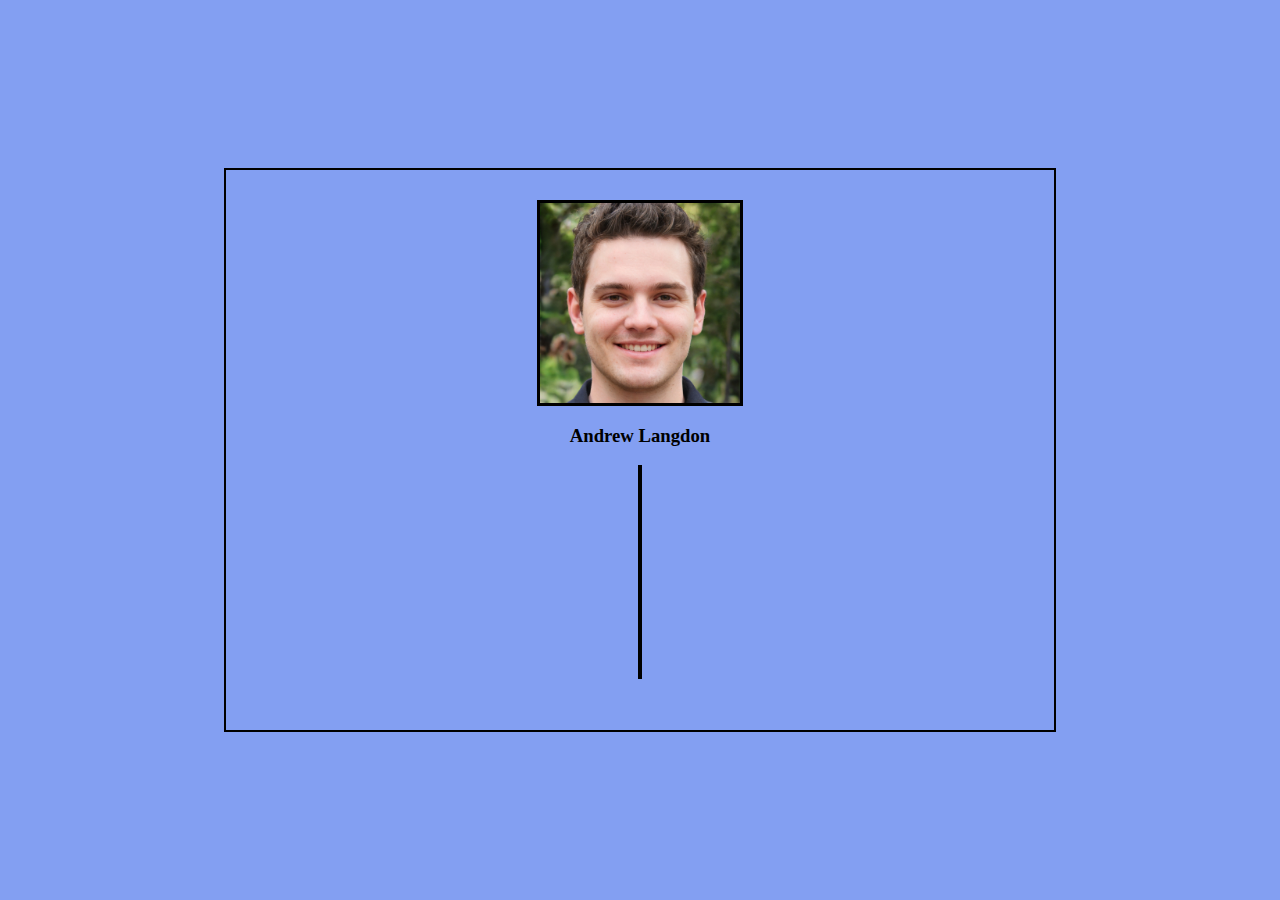
==== index.html @ 21ad319d "Started base model of website" ====
<!DOCTYPE html>
<html lang="en">
    <head>
        <meta charset="UTF-8">
        <meta http-equiv="X-UA-Compatible" content="IE=edge">
        <meta name="viewport" content="width=device-width, initial-scale=1.0">
        <title>Document</title>
        <link rel="stylesheet" href="style.css">
    </head>
    <body>
        <div id="main">
            <img src="./assets/image.jpg" id="face"></img>
            <h3>Andrew Langdon</h3>
            <div id="main-text"></div>
        </div>
        <script src="script.js"></script>
    </body>
</html>
---- style.css ----
body {
    display: flex;
    align-items: center;
    justify-content:center;
    background-color: #839ff2;
    margin: 0px;
    height: 100vh;
    width: 100vw;
}
#main {
    display: flex;
    flex-direction: column;
    padding: 30px;
    align-items: center;
    height: 500px;
    width: 60vw;
    border: 2px solid black;
}
#face {
    border: 3px solid black;
    width: 200px;
    height: 200px;
}
#main-text {
    margin: 0px;
    display: flex;
    height: 210px;
    width: 3fr;
    border: 2px solid black;
}
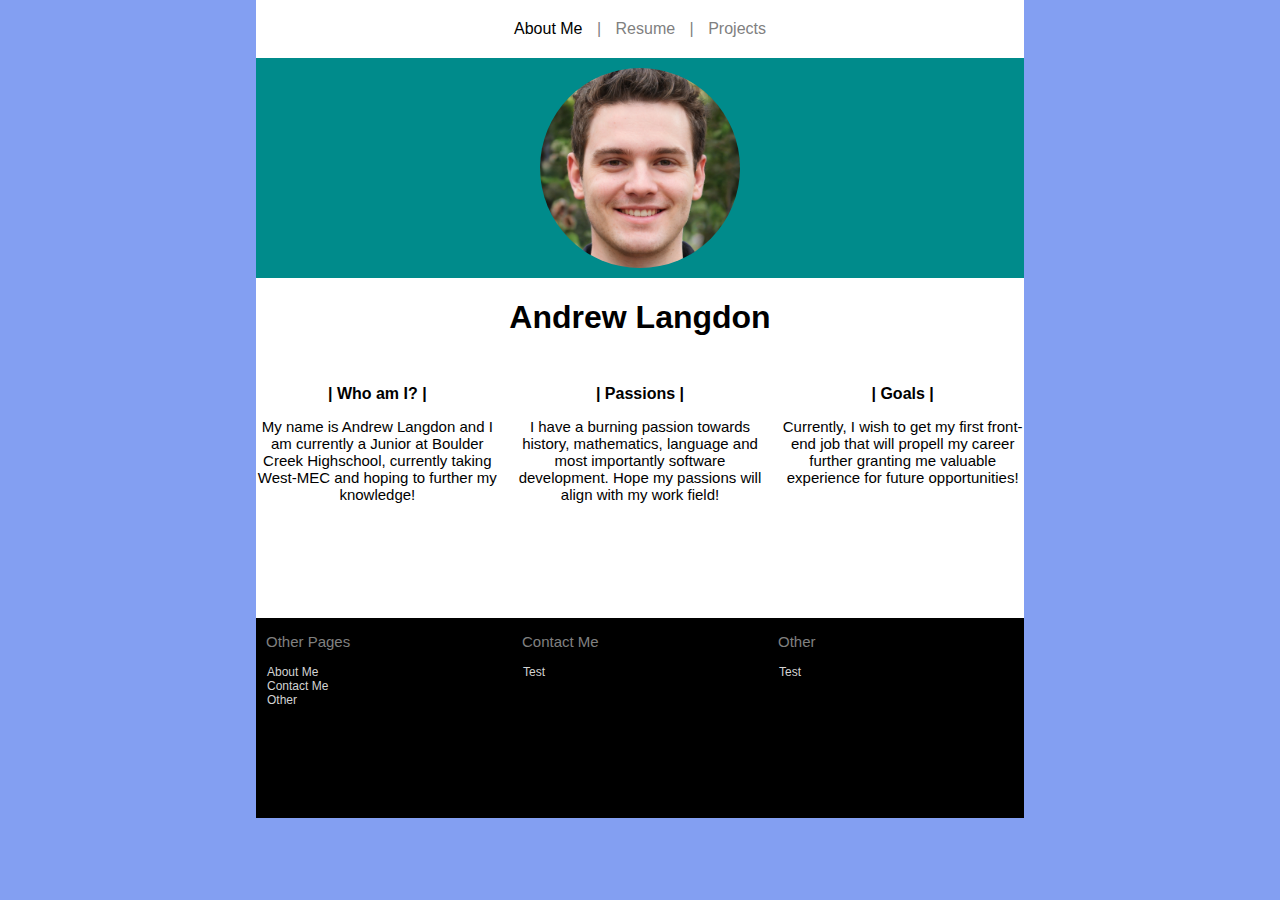
==== commit 799a87d4: "Finish about me section" ====
--- a/index.html
+++ b/index.html
@@ -4,15 +4,48 @@
         <meta charset="UTF-8">
         <meta http-equiv="X-UA-Compatible" content="IE=edge">
         <meta name="viewport" content="width=device-width, initial-scale=1.0">
-        <title>Document</title>
+        <title>About Me</title>
         <link rel="stylesheet" href="style.css">
     </head>
     <body>
         <div id="main">
-            <img src="./assets/image.jpg" id="face"></img>
-            <h3>Andrew Langdon</h3>
-            <div id="main-text"></div>
+            <spam id="nav-bar">
+                <a href='index.html' id="main-link" class="nav-link">About Me</a> |
+                <a href='resume.html' class="nav-link">Resume</a> |
+                <a href='currentProjects.html' class="nav-link">Projects</a>
+            </spam>
+            <div id="face">
+                <img src="./assets/image.jpg" id="personal-picture"></img>
+            </div>
+            <h1>Andrew Langdon</h1>
+            <div id="main-text">
+                <div id="section-1" class="sections">
+                    <h4>| Who am I? |</h4>
+                    <p>My name is Andrew Langdon and I am currently a Junior at Boulder Creek Highschool, currently taking West-MEC and hoping to further my knowledge!</p>
+                </div>
+                <div id="section-2" class="sections">
+                    <h4>| Passions |</h4>
+                    <p>I have a burning passion towards history, mathematics, language and most importantly software development. Hope my passions will align with my work field!</p>
+                </div>
+                <div id="section-3" class="sections">
+                    <h4>| Goals |</h4>
+                    <p>Currently, I wish to get my first front-end job that will propell my career further granting me valuable experience for future opportunities!</p>
+                </div>
+            </div>
+            <div id="footer">
+                <div id="other-pages" class="footer-sections">
+                    <p class="footer-header-p">Other Pages</p>
+                    <p class="footer-info-p">About Me <br> Contact Me <br> Other <br></p>
+                </div>
+                <div id="contact-me" class="footer-sections">
+                    <p class="footer-header-p">Contact Me</p>
+                    <p class="footer-info-p">Test</p>
+                </div>
+                <div id="other" class="footer-sections">
+                    <p class="footer-header-p">Other</p>
+                    <p class="footer-info-p">Test</p>
+                </div>
+            </div>
         </div>
-        <script src="script.js"></script>
     </body>
 </html>--- a/style.css
+++ b/style.css
@@ -1,30 +1,90 @@
+* {
+    font-family: Verdana, Geneva, Tahoma, sans-serif
+}
+
 body {
     display: flex;
-    align-items: center;
     justify-content:center;
     background-color: #839ff2;
     margin: 0px;
-    height: 100vh;
-    width: 100vw;
+    height: auto;
+    align-items: fill;
+    width: auto;
+    overflow-x: hidden;
 }
 #main {
+    background-color: white;
     display: flex;
     flex-direction: column;
-    padding: 30px;
     align-items: center;
-    height: 500px;
+    height: auto;
     width: 60vw;
-    border: 2px solid black;
+}
+#personal-picture {
+    width: 200px;
+    height: 200px;
+    border-radius: 50%;
+}
+#main-link {
+    color: black;
 }
 #face {
-    border: 3px solid black;
-    width: 200px;
-    height: 200px;
+    padding-bottom: 10px;
+    padding-top: 10px;
+    display: flex;
+    justify-content:center;
+    width: 100%;
+    background-color:darkcyan
+}
+h1 {
+    padding-bottom: 10px;
+}
+h4 {
+    padding-top: 15px;
+    margin: 2px;
+}
+p {
+    font-size: 15px;
+}
+#nav-bar {
+    padding-top : 20px;
+    padding-bottom: 20px;
+    color: gray;
+}
+
+a {
+    text-decoration: none;
+    color: gray;
+    padding: 10px;
 }
 #main-text {
     margin: 0px;
-    display: flex;
-    height: 210px;
-    width: 3fr;
-    border: 2px solid black;
+    display: grid;
+    grid-template-columns: repeat(3, 1fr);
+    width: 100%;
+    height: auto;
+    gap: 20px;
+    background: white;
+}
+.sections {
+    text-align: center;
+    background-color: white;
+    padding-bottom: 100px;
+}
+#footer {
+    display: grid;
+    grid-template-columns: repeat(3, 1fr);
+    background-color: black;
+    width: 100%;
+    height: 200px;
+}
+.footer-header-p {
+    padding-left: 10px;
+    color: gray;
+}
+.footer-info-p {
+    font-size: 12px;
+    padding-left: 11px;
+    padding-bottom: 5px;
+    color: lightgray;
 }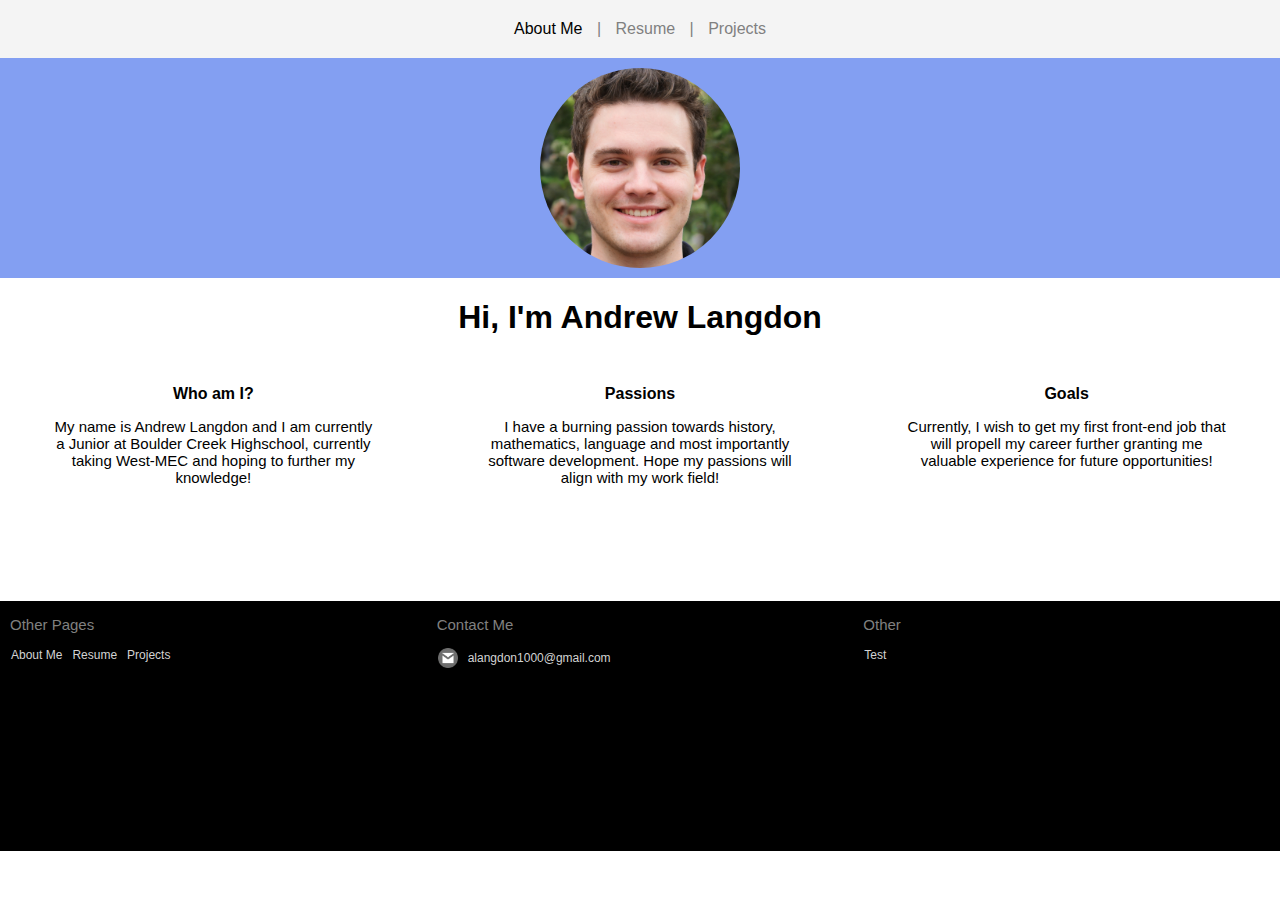
==== commit a3f94b30: "Finished first page" ====
--- a/index.html
+++ b/index.html
@@ -5,46 +5,52 @@
         <meta http-equiv="X-UA-Compatible" content="IE=edge">
         <meta name="viewport" content="width=device-width, initial-scale=1.0">
         <title>About Me</title>
-        <link rel="stylesheet" href="style.css">
+        <link rel="stylesheet" href="index-style.css">
     </head>
     <body>
+        <div id="nav-bar">
+            <a href='index.html' id="main-link" class="nav-link">About Me</a> |
+            <a href='resume.html' class="nav-link">Resume</a> |
+            <a href='projects.html' class="nav-link">Projects</a>
+        </div>
+        <div id="face">
+            <img src="./assets/image.jpg" id="personal-picture"></img>
+        </div>
         <div id="main">
-            <spam id="nav-bar">
-                <a href='index.html' id="main-link" class="nav-link">About Me</a> |
-                <a href='resume.html' class="nav-link">Resume</a> |
-                <a href='currentProjects.html' class="nav-link">Projects</a>
-            </spam>
-            <div id="face">
-                <img src="./assets/image.jpg" id="personal-picture"></img>
-            </div>
-            <h1>Andrew Langdon</h1>
+            <h1>Hi, I'm Andrew Langdon</h1>
             <div id="main-text">
                 <div id="section-1" class="sections">
-                    <h4>| Who am I? |</h4>
+                    <h4>Who am I?</h4>
                     <p>My name is Andrew Langdon and I am currently a Junior at Boulder Creek Highschool, currently taking West-MEC and hoping to further my knowledge!</p>
                 </div>
                 <div id="section-2" class="sections">
-                    <h4>| Passions |</h4>
+                    <h4>Passions</h4>
                     <p>I have a burning passion towards history, mathematics, language and most importantly software development. Hope my passions will align with my work field!</p>
                 </div>
                 <div id="section-3" class="sections">
-                    <h4>| Goals |</h4>
+                    <h4>Goals</h4>
                     <p>Currently, I wish to get my first front-end job that will propell my career further granting me valuable experience for future opportunities!</p>
                 </div>
             </div>
-            <div id="footer">
-                <div id="other-pages" class="footer-sections">
-                    <p class="footer-header-p">Other Pages</p>
-                    <p class="footer-info-p">About Me <br> Contact Me <br> Other <br></p>
-                </div>
-                <div id="contact-me" class="footer-sections">
-                    <p class="footer-header-p">Contact Me</p>
-                    <p class="footer-info-p">Test</p>
-                </div>
-                <div id="other" class="footer-sections">
-                    <p class="footer-header-p">Other</p>
-                    <p class="footer-info-p">Test</p>
-                </div>
+        </div>
+        <div id="footer">
+            <div id="other-pages" class="footer-sections">
+                <p class="footer-header-p">Other Pages</p>
+                <p class="footer-info-p">
+                    <a href="index.html" class="footer-links">About Me</a><br>
+                    <a href="resume.html" class="footer-links">Resume</a><br>
+                    <a href="projects.html" class="footer-links">Projects</a>
+                </p>
+            </div>
+            <div id="contact-me" class="footer-sections">
+                <p class="footer-header-p">Contact Me</p>
+                <p class="footer-info-p" id="photo">
+                    <img class="social-media-icons" src="./assets/gmail-icon1.png" height="20px" width="20px"></img> alangdon1000@gmail.com
+                </p>
+            </div>
+            <div id="other" class="footer-sections">
+                <p class="footer-header-p">Other</p>
+                <p class="footer-info-p">Test</p>
             </div>
         </div>
     </body>
--- a/index-style.css
+++ b/index-style.css
@@ -0,0 +1,109 @@
+* {
+    font-family: Verdana, Geneva, Tahoma, sans-serif;
+    text-align:center;
+}
+
+body {
+    background-color: white;
+    margin: 0px;
+    overflow-x: hidden;
+}
+#main {
+    background-color: white;
+    display: flex;
+    flex-direction: column;
+    align-items: center;
+    height: auto;
+    width: 100vw;
+}
+#personal-picture {
+    width: 200px;
+    height: 200px;
+    border-radius: 50%;
+}
+#main-link {
+    color: black;
+}
+#face {
+    padding-bottom: 10px;
+    padding-top: 10px;
+    display: flex;
+    justify-content:center;
+    width: 100%;
+    background-color: #839ff2
+}
+h1 {
+    padding-bottom: 10px;
+}
+h4 {
+    padding-top: 15px;
+    margin: 2px;
+}
+p {
+    font-size: 15px;
+}
+#nav-bar {
+    position: sticky;
+    background-color: #f4f4f4;
+    text-align: center;
+    width: 100%;
+    top: 0;
+    padding-top : 20px;
+    padding-bottom: 20px;
+    color: gray;
+}
+a {
+    text-decoration: none;
+}
+
+.nav-link {
+    color: gray;
+    padding: 10px;
+}
+
+.footer-links {
+    color: lightgray;
+}
+
+#main-text {
+    display: flex;
+    width: 100%;
+    justify-content: space-around;
+    height: auto;
+    background: white;
+}
+.sections {
+    text-align: center;
+    background-color: white;
+    width: 25%;
+    padding-bottom: 100px;
+}
+#footer {
+    display: grid;
+    grid-template-columns: repeat(3, 1fr);
+    background-color: black;
+    width: 100%;
+    height: 250px;
+    color: lightgray;
+}
+.footer-header-p {
+    padding-left: 10px;
+    color: gray;
+    text-align:left;
+}
+.footer-info-p {
+    display: flex;
+    font-size: 12px;
+    padding-left: 11px;
+    padding-bottom: 5px;
+    gap: 5px;
+}
+.social-media-icons {
+    color: white;
+    padding-right: 5px;
+}
+
+#photo {
+    display:flex;
+    align-items: center;
+}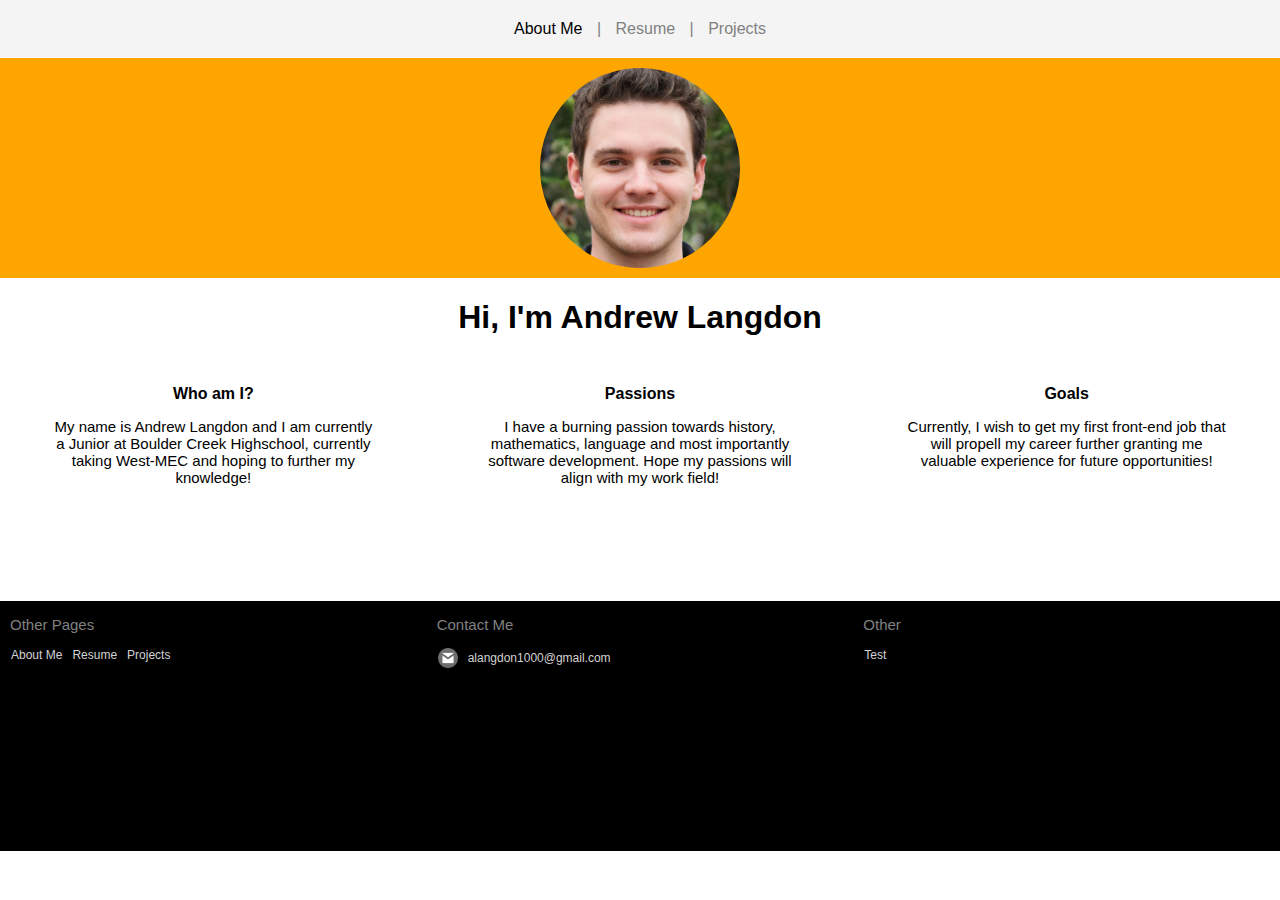
==== commit e377b19e: "Finished with Resume site" ====
--- a/index.html
+++ b/index.html
@@ -5,7 +5,7 @@
         <meta http-equiv="X-UA-Compatible" content="IE=edge">
         <meta name="viewport" content="width=device-width, initial-scale=1.0">
         <title>About Me</title>
-        <link rel="stylesheet" href="index-style.css">
+        <link rel="stylesheet" href="style.css">
     </head>
     <body>
         <div id="nav-bar">
--- a/style.css
+++ b/style.css
@@ -0,0 +1,125 @@
+* {
+    font-family: Verdana, Geneva, Tahoma, sans-serif;
+    text-align:center;
+}
+
+body {
+    background-color: white;
+    margin: 0px;
+    overflow-x: hidden;
+}
+#main {
+    background-color: white;
+    display: flex;
+    flex-direction: column;
+    align-items: center;
+    height: auto;
+    width: 100vw;
+}
+#personal-picture {
+    width: 200px;
+    height: 200px;
+    border-radius: 50%;
+}
+#main-link {
+    color: black;
+}
+#face {
+    padding-bottom: 10px;
+    padding-top: 10px;
+    display: flex;
+    justify-content:center;
+    width: 100%;
+    background-color: orange;
+}
+h1 {
+    padding-bottom: 10px;
+}
+h4 {
+    padding-top: 15px;
+    margin: 2px;
+}
+p {
+    font-size: 15px;
+}
+#nav-bar {
+    position: sticky;
+    background-color: #f4f4f4;
+    text-align: center;
+    width: 100%;
+    top: 0;
+    padding-top : 20px;
+    padding-bottom: 20px;
+    color: gray;
+}
+a {
+    text-decoration: none;
+}
+
+.nav-link {
+    color: gray;
+    padding: 10px;
+}
+
+.footer-links {
+    color: lightgray;
+}
+
+#main-text {
+    display: flex;
+    width: 100%;
+    justify-content: space-around;
+    height: auto;
+    background: white;
+}
+.sections {
+    text-align: center;
+    background-color: white;
+    width: 25%;
+    padding-bottom: 100px;
+}
+#footer {
+    display: grid;
+    grid-template-columns: repeat(3, 1fr);
+    background-color: black;
+    width: 100%;
+    height: 250px;
+    color: lightgray;
+}
+.footer-header-p {
+    padding-left: 10px;
+    color: gray;
+    text-align:left;
+}
+.footer-info-p {
+    display: flex;
+    font-size: 12px;
+    padding-left: 11px;
+    padding-bottom: 5px;
+    gap: 5px;
+}
+.social-media-icons {
+    color: white;
+    padding-right: 5px;
+}
+
+#photo {
+    display:flex;
+    align-items: center;
+}
+
+#projects-main {
+    display:flex;
+    flex-direction: column;
+    align-items:center;
+    width: 100%;
+}
+.project-sections {
+    display: flex;
+    flex-direction:row;
+    justify-content: space-around;
+    width: 100vw;
+}
+.display-img {
+    border: 2px solid black;
+}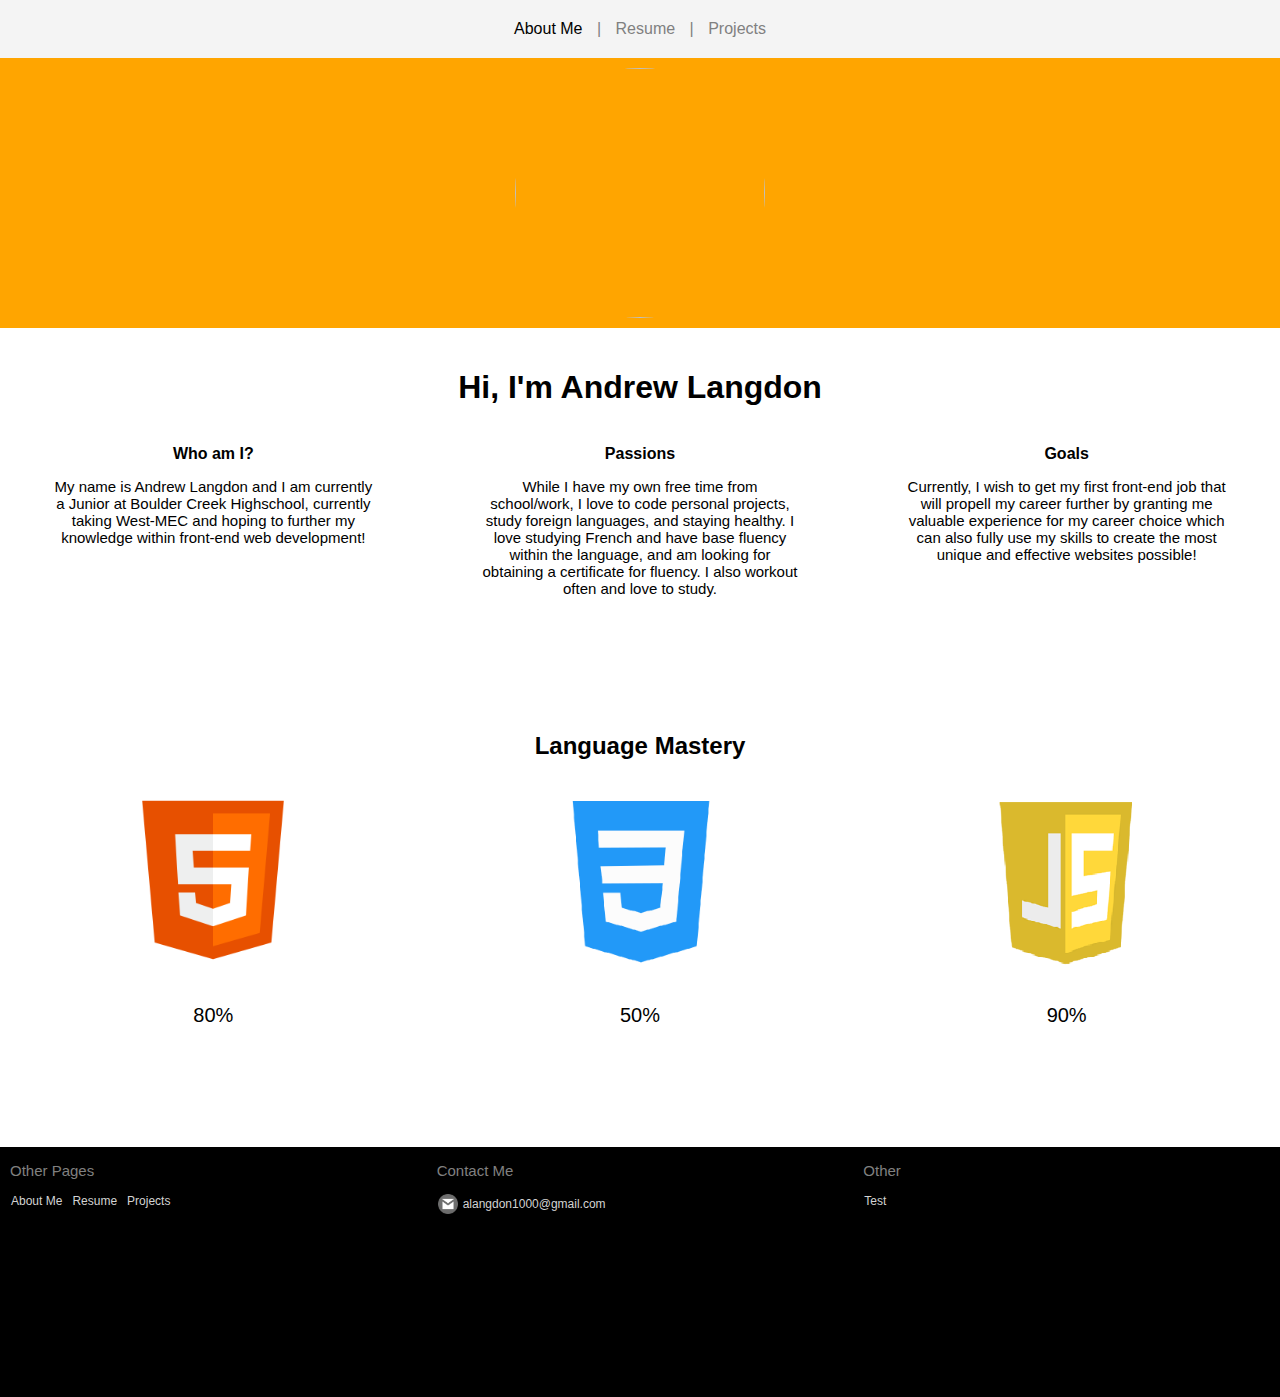
==== commit 46650101: "Finished portfolio" ====
--- a/index.html
+++ b/index.html
@@ -14,24 +14,39 @@
             <a href='projects.html' class="nav-link">Projects</a>
         </div>
         <div id="face">
-            <img src="./assets/image.jpg" id="personal-picture"></img>
+            <img src="./assets/andrew-pic.png" id="personal-picture"></img>
         </div>
         <div id="main">
             <h1>Hi, I'm Andrew Langdon</h1>
-            <div id="main-text">
+            <div class="main-text">
                 <div id="section-1" class="sections">
                     <h4>Who am I?</h4>
-                    <p>My name is Andrew Langdon and I am currently a Junior at Boulder Creek Highschool, currently taking West-MEC and hoping to further my knowledge!</p>
+                    <p>My name is Andrew Langdon and I am currently a Junior at Boulder Creek Highschool, currently taking West-MEC and hoping to further my knowledge within front-end web development!</p>
                 </div>
                 <div id="section-2" class="sections">
                     <h4>Passions</h4>
-                    <p>I have a burning passion towards history, mathematics, language and most importantly software development. Hope my passions will align with my work field!</p>
+                    <p>While I have my own free time from school/work, I love to code personal projects, study foreign languages, and staying healthy. I love studying French and have base fluency within the language, and am looking for obtaining a certificate for fluency. I also workout often and love to study.</p>
                 </div>
                 <div id="section-3" class="sections">
                     <h4>Goals</h4>
-                    <p>Currently, I wish to get my first front-end job that will propell my career further granting me valuable experience for future opportunities!</p>
+                    <p>Currently, I wish to get my first front-end job that will propell my career further by granting me valuable experience for my career choice which can also fully use my skills to create the most unique and effective websites possible!</p>
                 </div>
-            </div>
+            </div> <!-- Div for the main text.-->
+            <h2>Language Mastery</h2>
+            <div class="main-text">
+                <div id="section-1" class="sections">
+                    <img src="./assets/html5-icon-13.png"class="language-imgs" height="200" width="200"></img>
+                    <p class="language-percent">80%</p>
+                </div>
+                <div id="section-2" class="sections">
+                    <img src="./assets/css-icon.png" class="language-imgs" height="200" width="200"></img>
+                    <p class="language-percent">50%</p>
+                </div>
+                <div id="section-3" class="sections">
+                    <img src="./assets/js-icon.png" class="language-imgs" height="200" width="200"></img>
+                    <p class="language-percent">90%</p>
+                </div>
+            </div> <!-- Div for display of mastery-->
         </div>
         <div id="footer">
             <div id="other-pages" class="footer-sections">
@@ -51,7 +66,7 @@
             <div id="other" class="footer-sections">
                 <p class="footer-header-p">Other</p>
                 <p class="footer-info-p">Test</p>
-            </div>
+            </div> <!-- Footer -->
         </div>
     </body>
 </html>--- a/style.css
+++ b/style.css
@@ -9,6 +9,7 @@
     overflow-x: hidden;
 }
 #main {
+    margin-top: 20px;
     background-color: white;
     display: flex;
     flex-direction: column;
@@ -17,8 +18,8 @@
     width: 100vw;
 }
 #personal-picture {
-    width: 200px;
-    height: 200px;
+    width: 250px;
+    height: 250px;
     border-radius: 50%;
 }
 #main-link {
@@ -31,9 +32,6 @@
     justify-content:center;
     width: 100%;
     background-color: orange;
-}
-h1 {
-    padding-bottom: 10px;
 }
 h4 {
     padding-top: 15px;
@@ -65,7 +63,7 @@
     color: lightgray;
 }
 
-#main-text {
+.main-text {
     display: flex;
     width: 100%;
     justify-content: space-around;
@@ -100,7 +98,6 @@
 }
 .social-media-icons {
     color: white;
-    padding-right: 5px;
 }
 
 #photo {
@@ -108,18 +105,57 @@
     align-items: center;
 }
 
-#projects-main {
+.projects-main {
     display:flex;
     flex-direction: column;
     align-items:center;
     width: 100%;
 }
+li {
+    text-align: left;
+}
 .project-sections {
+    padding-top: 10px;
+    padding-bottom: 8px;
     display: flex;
     flex-direction:row;
     justify-content: space-around;
     width: 100vw;
+    background-color: orange;
 }
+
 .display-img {
     border: 2px solid black;
-}+}
+#finished-projects {
+    margin-bottom: 100px;
+}
+#unfinished-projects {
+    margin-bottom: 200px;
+}
+
+#list {
+    justify-content:left
+}
+#finished-projects-header {
+    margin-top: 20px;
+}
+
+.language-percent {
+    font-size: 20px;
+}
+
+@media only screen and (max-width: 950px) {
+    .display-img {
+        width: 100px;
+        height: 100px;
+    }
+    .language-imgs {
+        width: 100px;
+        height: 100px;
+    }
+    #footer {
+        grid-template-columns: 1fr;
+        grid-template-rows: repeat(3, 1fr);
+    }
+}  /* Query turns images into smaller pics while also transforming the footer so it's usable on smaller screens.*/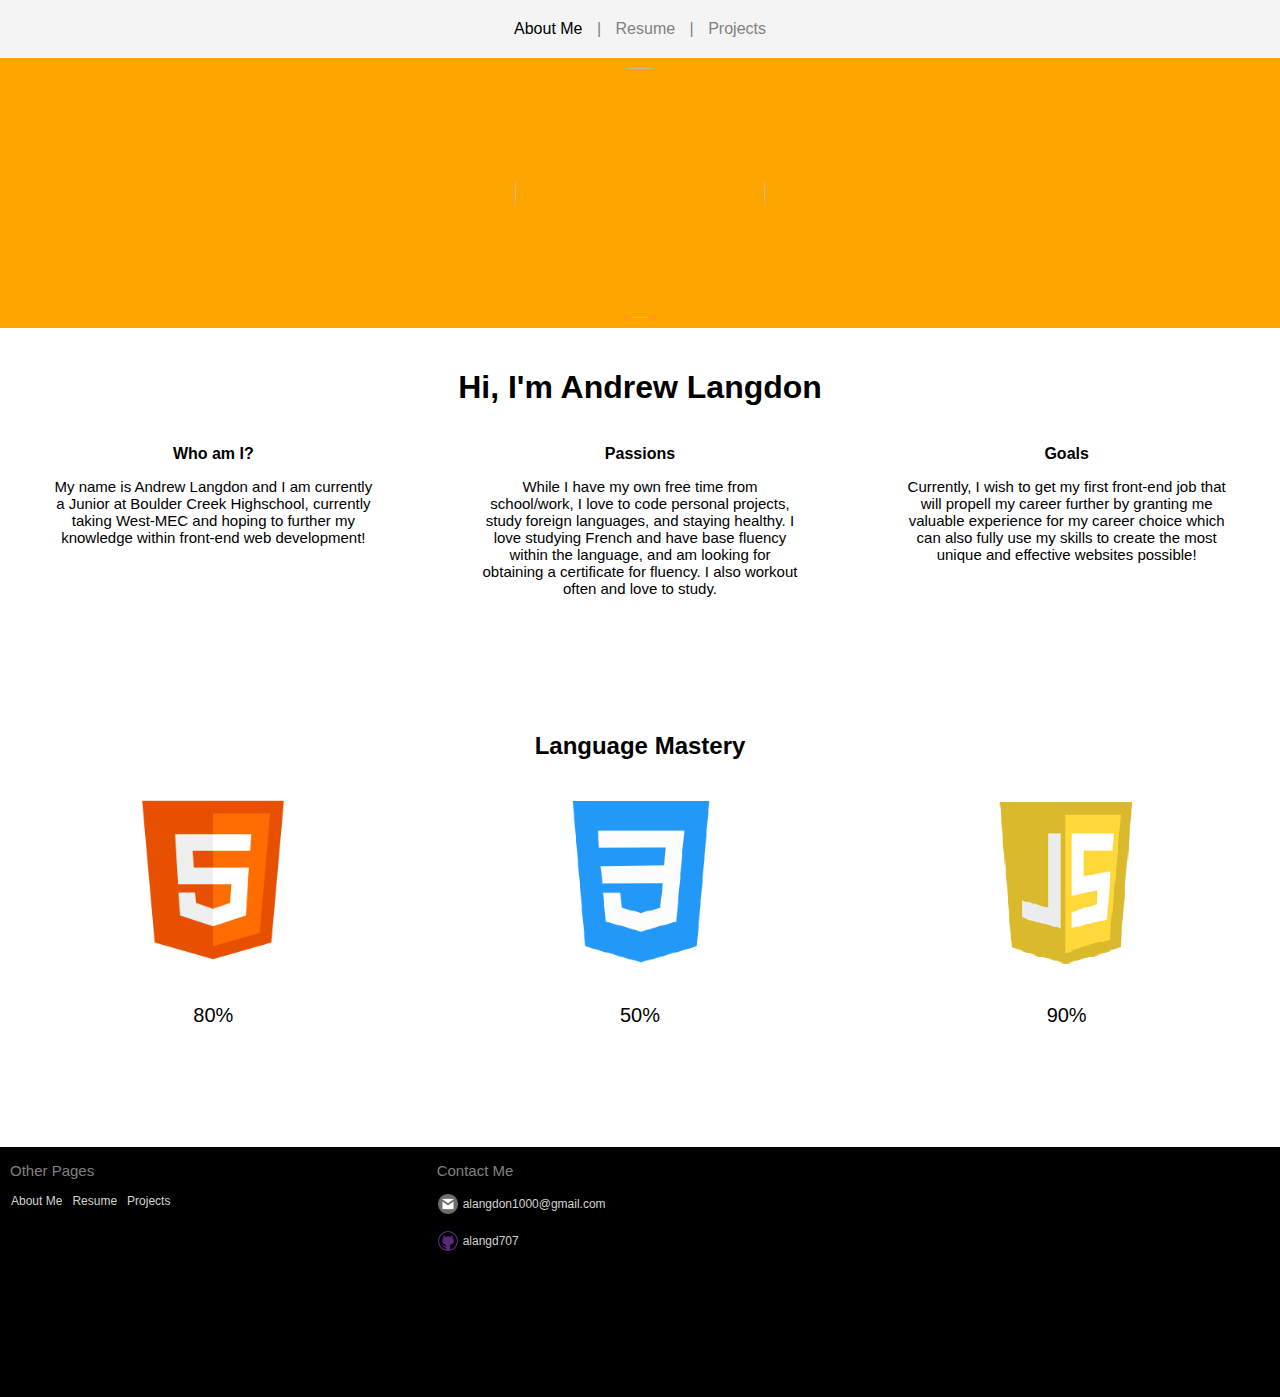
==== commit 8b6fe926: "Finished footer" ====
--- a/index.html
+++ b/index.html
@@ -62,10 +62,10 @@
                 <p class="footer-info-p" id="photo">
                     <img class="social-media-icons" src="./assets/gmail-icon1.png" height="20px" width="20px"></img> alangdon1000@gmail.com
                 </p>
-            </div>
-            <div id="other" class="footer-sections">
-                <p class="footer-header-p">Other</p>
-                <p class="footer-info-p">Test</p>
+                <p class="footer-info-p" id="photo">
+                    <img class="social-media-icons" src="./assets/github-icon.jfif" height="20px" width="20px"></img>
+                    alangd707
+                </p>
             </div> <!-- Footer -->
         </div>
     </body>
